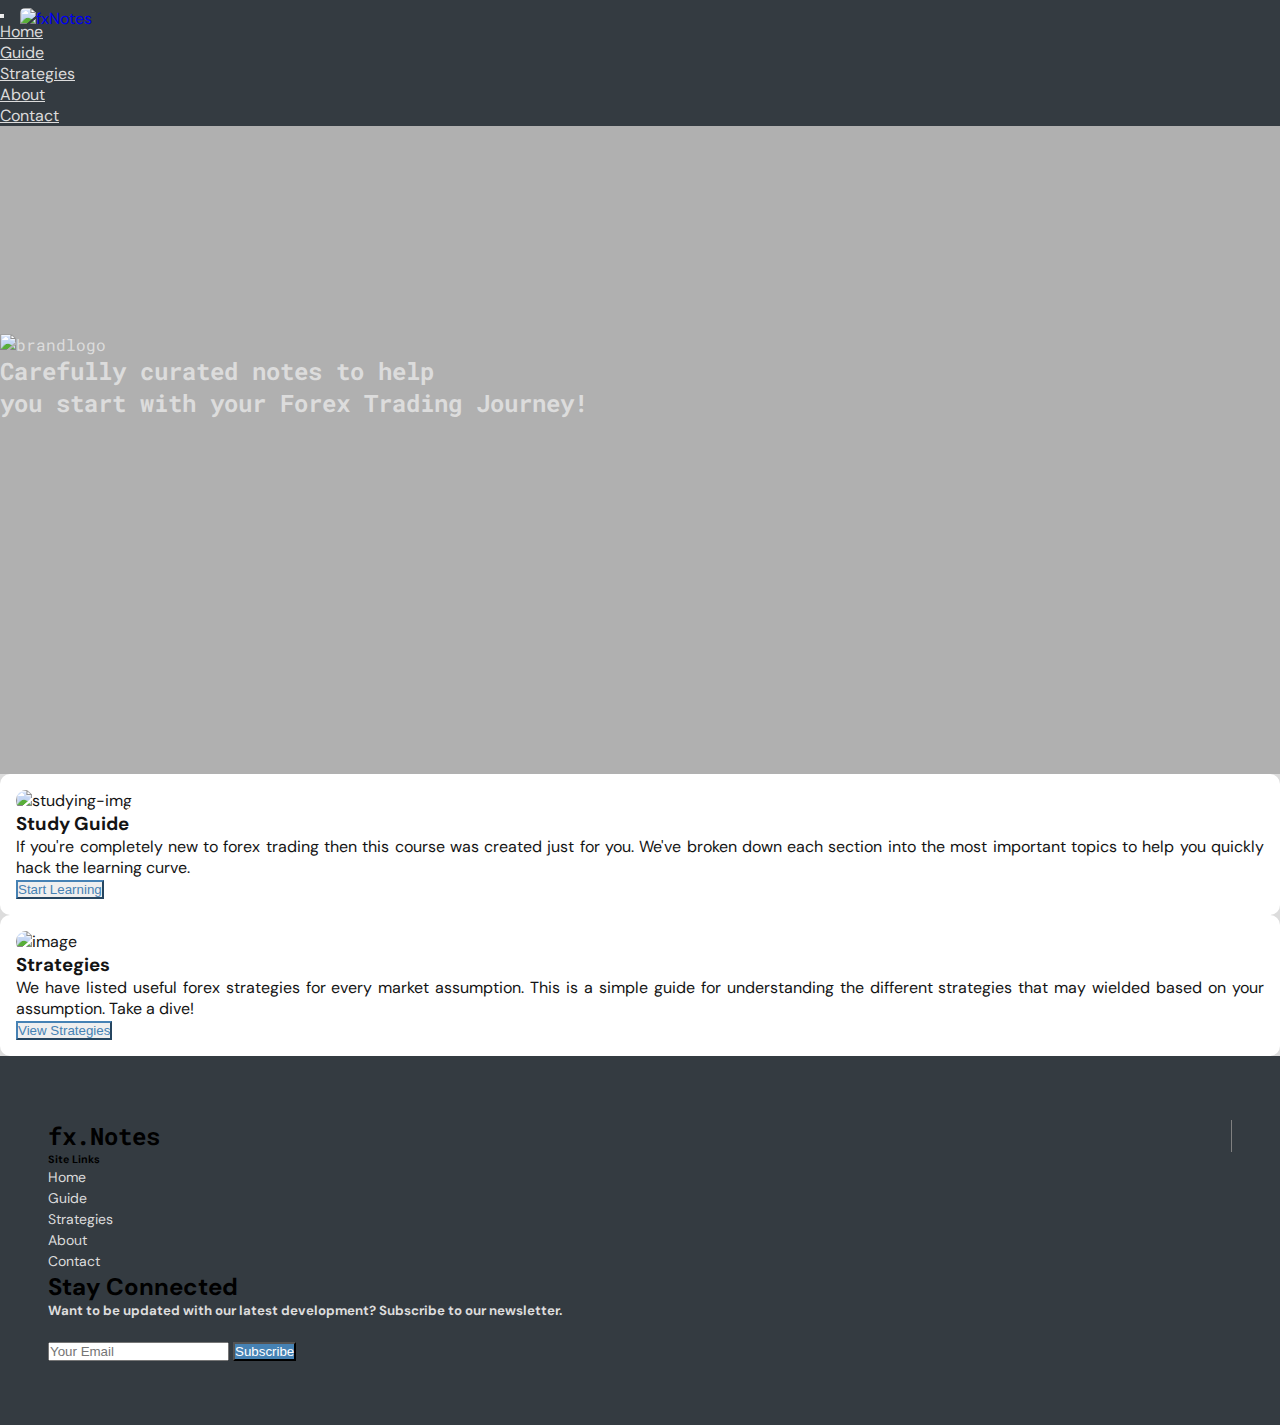
==== index.html @ 01db989d "added footer" ====
<!doctype html>
<html lang="en">
  <head>
    <meta charset="utf-8">
    <meta name="viewport" content="width=device-width, initial-scale=1">

    <!-- Bootstrap CSS -->
    <link href="https://cdn.jsdelivr.net/npm/bootstrap@5.0.2/dist/css/bootstrap.min.css" rel="stylesheet" integrity="sha384-EVSTQN3/azprG1Anm3QDgpJLIm9Nao0Yz1ztcQTwFspd3yD65VohhpuuCOmLASjC" crossorigin="anonymous">
    <link rel="stylesheet" href="./style.css">

    <title>fxNotes | Start your Trading Journey with us now!</title>
  </head>
  <body>
     <header>
          <!-- Navbar start -->
          <nav class="navbar navbar-expand-lg px-xl-3">
               <div class="container-fluid">
               <a class="navbar-brand" href="#"><img src="./images/fx.png" alt="fxNotes"></a>
               <button class="navbar-toggler" type="button" data-bs-toggle="collapse" data-bs-target="#navbarSupportedContent" aria-controls="navbarSupportedContent" aria-expanded="false" aria-label="Toggle navigation">
               <span class="navbar-toggler-icon"></span>
               </button>
               <div class="collapse navbar-collapse" id="navbarSupportedContent">
               <ul class="navbar-nav ms-auto mb-2 mb-lg-0">
                    <li class="nav-item">
                    <a class="nav-link" href="#">Home</a>
                    </li>
                    <li class="nav-item">
                    <a class="nav-link" href="#">Guide</a>
                    </li>
                    <li class="nav-item">
                         <a class="nav-link" href="#">Strategies</a>
                    </li>
                    <li class="nav-item">
                         <a class="nav-link" href="#">About</a>
                    </li>
                    <li class="nav-item">
                         <a class="nav-link" href="#">Contact</a>
                    </li>
               </ul>
               </div>
               </div>
          </nav>
          <!-- Navbar end -->
          <!-- Hero section start -->
          <div class="hero-wrapper">
               <div class="container-fluid text-center welcome">
                    <img src="./images/hero-brand.png" alt="brandlogo">
                    <h2>Carefully curated notes to help </h2><h2>you start with your Forex Trading Journey!</h2>
               </div>
          </div>
          <!-- Hero section end -->
     </header>
     <main>
          <div class="sub-container container-fluid d-flex my-5 justify-content-center">
               <div class="col-5 article-container d-flex shadow">           
                    <img src="./images/study.jpg" class="col-6" alt="studying-img">
                    <div class="d-flex flex-column col-6 p-4 justify-content-between align-items-center">
                         <h3>Study Guide</h3>
                         <p class="text-justify">If you're completely new to forex trading then this course was created just for you. We've broken down each section into the most important topics to help you quickly hack the learning curve.</p>
                         <button type="button" class="btn btn-outline-custom btn-lg">Start Learning</button>
                    </div>
               </div>
               <div class="col-5 article-container d-flex shadow">
                    <img src="./images/strategy.jpeg" class="col-6" alt="image">
                    <div class="d-flex flex-column col-6 p-4 justify-content-between align-items-center">
                         <h3>Strategies</h3>
                         <p class="text-justify">We have listed useful forex strategies for every market assumption. This is a simple guide for understanding the different strategies that may wielded based on your assumption. Take a dive!</p>
                         <button type="button" class="btn btn-outline-custom btn-lg">View Strategies</button>
                    </div>              
               </div>
          </div>
     </main>
     <footer>
          <div class="footer-container d-flex text-light">
               <div class="col-4 text-end px-3">
                    <h2 class="brand">fx.Notes</h2>
               </div>
               <div class="col-2 px-3">
                    <h6>Site Links</h6>
                    <a href="">Home</a><br>
                    <a href="">Guide</a><br>
                    <a href="">Strategies</a><br>
                    <a href="">About</a><br>
                    <a href="">Contact</a><br>
               </div>
               <div class="col-6">
                    <h2>Stay Connected</h2>
                    <h5>Want to be updated with our latest development? Subscribe to our newsletter.</h5>
                    <br>
                    <form action="" class="d-flex gap-2">
                         <input type="email" class="form-control w-50" placeholder="Your Email">
                         </input>
                         <button type="button" class="btn btn-outline-custom2 btn-lg">Subscribe</button>
                    </form>
               </div>
          </div>
     </footer>



  

    <!--  Bootstrap Bundle with Popper -->
    <script src="https://cdn.jsdelivr.net/npm/bootstrap@5.0.2/dist/js/bootstrap.bundle.min.js" integrity="sha384-MrcW6ZMFYlzcLA8Nl+NtUVF0sA7MsXsP1UyJoMp4YLEuNSfAP+JcXn/tWtIaxVXM" crossorigin="anonymous"></script>
  </body>
</html>
---- style.css ----
@import url('https://fonts.googleapis.com/css2?family=DM+Sans:wght@400;500;700&display=swap');
@import url('https://fonts.googleapis.com/css2?family=Roboto+Mono&display=swap');


:root{
     --main: #343b41;
}

*{
     margin: 0;
     padding: 0;
     box-sizing: border-box;

}

html{
     scroll-behavior: smooth;
}

body{
     font-family: 'DM Sans', sans-serif;
     background: gainsboro;
}

.navbar{
     background: #343b41;
}

.nav-link{
     color: gainsboro;
}

.nav-link:hover{
     color: steelblue;
}

.navbar-brand>img{
     border-radius: 5px;
     position: absolute;
     top: 8px;
     left: 1.25rem;
}

.navbar-toggler{
     color: rgba(255, 255, 255, 0.55);
     border-color: rgba(255, 255, 255, 0.1);
}

.navbar-toggler-icon{
     background-image: url("data:image/svg+xml,%3csvg xmlns='http://www.w3.org/2000/svg' viewBox='0 0 30 30'%3e%3cpath stroke='rgba%28255, 255, 255, 0.55%29' stroke-linecap='round' stroke-miterlimit='10' stroke-width='2' d='M4 7h22M4 15h22M4 23h22'/%3e%3c/svg%3e");
}

.hero-wrapper{
     background: url(./images/herobg2.png) rgba(0, 0, 0, 0.2);
     background-repeat: no-repeat;
     background-size: cover;
     background-blend-mode: multiply;
	background-position: center;
     height: 72vh;
}



.welcome{
     padding-top: 13rem;
     font-family: 'Roboto Mono', monospace;
     color: gainsboro;
}


.article-container{
     background: white;
     color: rgb(20, 20, 20);
     padding: 1rem;
     border-radius: 10px;
}

.article-container img{
     border-radius: 10px;
}

.sub-container{
     gap: 2.5rem;
}

.text-justify{
     text-align: justify;
}

.btn-outline-custom{
     border-color: steelblue;
     color: steelblue;
}

.btn-outline-custom:hover{
     background: steelblue;
     color: white;
}


.footer-container{
     background: var(--main);
     padding: 4rem 3rem;
}



footer a{
     font-size: 14px;
     color: gainsboro;
     text-decoration: none;
}

.brand{
     font-family: 'Roboto Mono', monospace;
}

.btn-outline-custom2:hover{
     border-color: steelblue;
     color: steelblue;
     background: white;
}

.btn-outline-custom2{
     background: steelblue;
     color: white;
}

.footer-container>div:first-child{
     border-right: 1px solid grey;
}

footer h5{
     color: gainsboro;
}
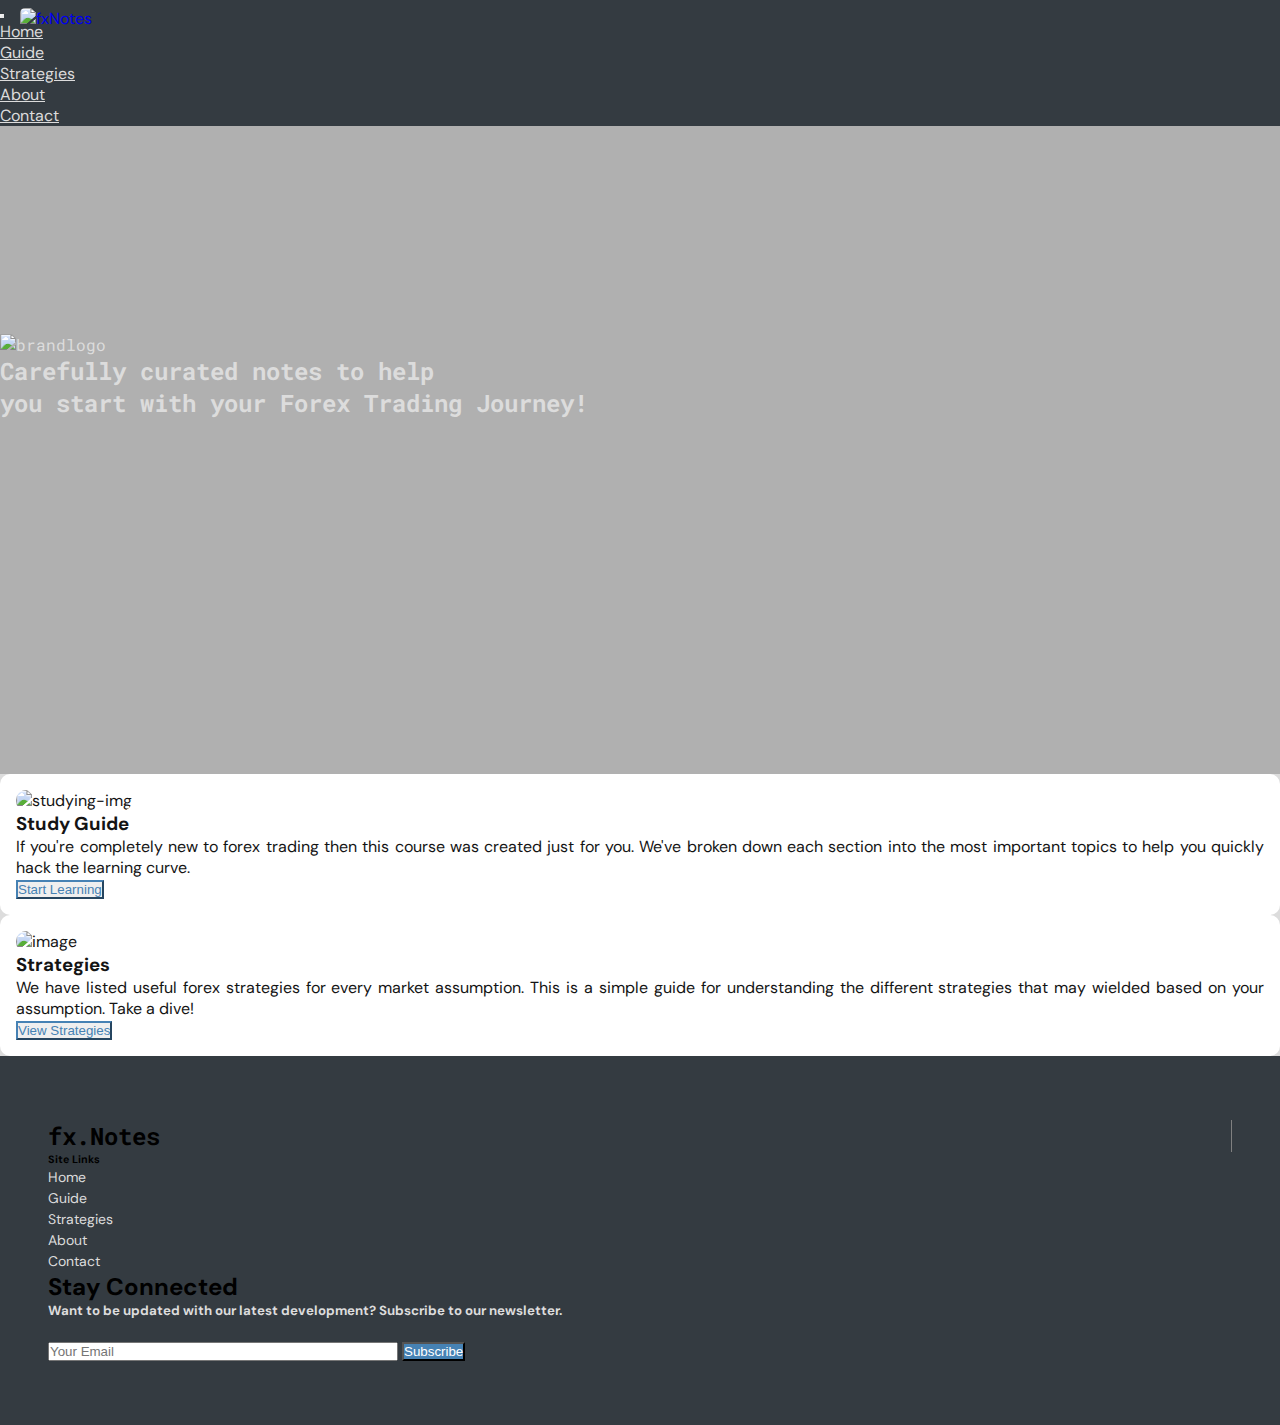
==== commit 34b39d3b: "fixed responsiveness of index page" ====
--- a/index.html
+++ b/index.html
@@ -44,25 +44,25 @@
           <!-- Hero section start -->
           <div class="hero-wrapper">
                <div class="container-fluid text-center welcome">
-                    <img src="./images/hero-brand.png" alt="brandlogo">
+                    <img src="./images/hero-brand.png" class="img-fluid" alt="brandlogo">
                     <h2>Carefully curated notes to help </h2><h2>you start with your Forex Trading Journey!</h2>
                </div>
           </div>
           <!-- Hero section end -->
      </header>
      <main>
-          <div class="sub-container container-fluid d-flex my-5 justify-content-center">
-               <div class="col-5 article-container d-flex shadow">           
-                    <img src="./images/study.jpg" class="col-6" alt="studying-img">
-                    <div class="d-flex flex-column col-6 p-4 justify-content-between align-items-center">
+          <div class="sub-container container-fluid d-flex my-5 flex-md-row flex-column justify-content-center">
+               <div class="col-md-5 article-container d-flex flex-xl-row flex-md-column flex-column col-12 shadow">           
+                    <img src="./images/study.jpg" class="col-xl-6 col-md-12 img-fluid" alt="studying-img">
+                    <div class="d-xl-flex flex-xl-column col-xl-6 p-4 col-md-12 justify-content-between align-items-center text-center">
                          <h3>Study Guide</h3>
                          <p class="text-justify">If you're completely new to forex trading then this course was created just for you. We've broken down each section into the most important topics to help you quickly hack the learning curve.</p>
                          <button type="button" class="btn btn-outline-custom btn-lg">Start Learning</button>
                     </div>
                </div>
-               <div class="col-5 article-container d-flex shadow">
-                    <img src="./images/strategy.jpeg" class="col-6" alt="image">
-                    <div class="d-flex flex-column col-6 p-4 justify-content-between align-items-center">
+               <div class="col-md-5 article-container d-flex flex-xl-row flex-md-column flex-column shadow col-12">
+                    <img src="./images/strategy.jpeg" class="col-xl-6 col-md-12 img-fluid" alt="image">
+                    <div class="d-xl-flex flex-xl-column col-xl-6 p-4 col-md-12 justify-content-between align-items-center text-center">
                          <h3>Strategies</h3>
                          <p class="text-justify">We have listed useful forex strategies for every market assumption. This is a simple guide for understanding the different strategies that may wielded based on your assumption. Take a dive!</p>
                          <button type="button" class="btn btn-outline-custom btn-lg">View Strategies</button>
@@ -71,11 +71,11 @@
           </div>
      </main>
      <footer>
-          <div class="footer-container d-flex text-light">
-               <div class="col-4 text-end px-3">
+          <div class="footer-container d-flex flex-md-row flex-column gap-md-0 gap-3 text-light text-center text-md-start">
+               <div class="col-md-4 col-12 text-md-end text-center px-3">
                     <h2 class="brand">fx.Notes</h2>
                </div>
-               <div class="col-2 px-3">
+               <div class="col-md-2 col-12 px-3">
                     <h6>Site Links</h6>
                     <a href="">Home</a><br>
                     <a href="">Guide</a><br>
@@ -83,12 +83,12 @@
                     <a href="">About</a><br>
                     <a href="">Contact</a><br>
                </div>
-               <div class="col-6">
+               <div class="col-md-6 col-12">
                     <h2>Stay Connected</h2>
                     <h5>Want to be updated with our latest development? Subscribe to our newsletter.</h5>
                     <br>
-                    <form action="" class="d-flex gap-2">
-                         <input type="email" class="form-control w-50" placeholder="Your Email">
+                    <form action="" class="d-flex flex-md-row flex-column gap-2">
+                         <input type="email" class="form-control" placeholder="Your Email">
                          </input>
                          <button type="button" class="btn btn-outline-custom2 btn-lg">Subscribe</button>
                     </form>
--- a/style.css
+++ b/style.css
@@ -132,4 +132,29 @@
 
 footer h5{
      color: gainsboro;
+}
+
+@media(max-width: 767px){
+     .footer-container>div:first-child{
+          border-right: 0;
+          align-self: center;
+     }
+
+     :root footer input{
+          width:100%!important;
+     }
+
+     :root footer button{
+          width: 100px;
+          align-self: center;
+          padding: 5px;
+          font-size: 1rem;
+          
+     }
+
+     
+}
+
+.form-control{
+     width: 350px!important;
 }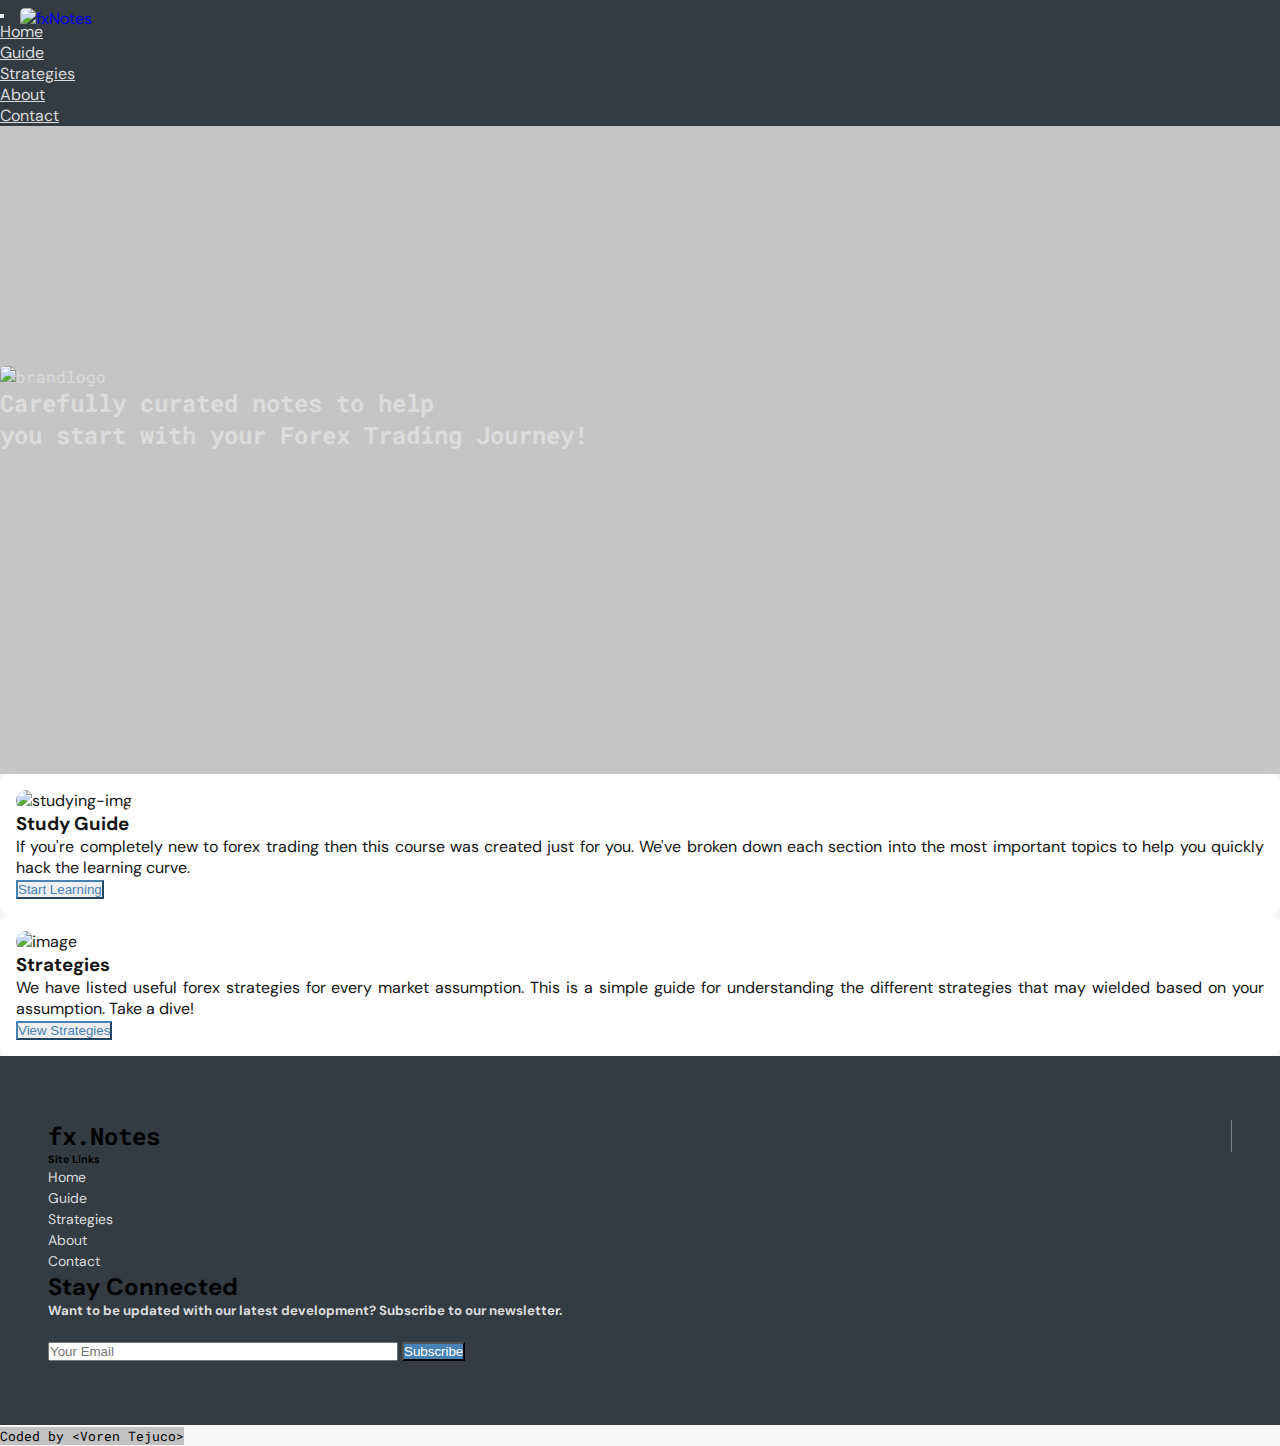
==== commit c19c8070: "added pages" ====
--- a/index.html
+++ b/index.html
@@ -7,6 +7,9 @@
     <!-- Bootstrap CSS -->
     <link href="https://cdn.jsdelivr.net/npm/bootstrap@5.0.2/dist/css/bootstrap.min.css" rel="stylesheet" integrity="sha384-EVSTQN3/azprG1Anm3QDgpJLIm9Nao0Yz1ztcQTwFspd3yD65VohhpuuCOmLASjC" crossorigin="anonymous">
     <link rel="stylesheet" href="./style.css">
+
+    <!-- Fontawesome icons -->
+    <link rel="stylesheet" href="https://use.fontawesome.com/releases/v5.7.1/css/all.css" integrity="sha384-fnmOCqbTlWIlj8LyTjo7mOUStjsKC4pOpQbqyi7RrhN7udi9RwhKkMHpvLbHG9Sr" crossorigin="anonymous">
 
     <title>fxNotes | Start your Trading Journey with us now!</title>
   </head>
@@ -57,7 +60,7 @@
                     <div class="d-xl-flex flex-xl-column col-xl-6 p-4 col-md-12 justify-content-between align-items-center text-center">
                          <h3>Study Guide</h3>
                          <p class="text-justify">If you're completely new to forex trading then this course was created just for you. We've broken down each section into the most important topics to help you quickly hack the learning curve.</p>
-                         <button type="button" class="btn btn-outline-custom btn-lg">Start Learning</button>
+                         <a href="./learn/learn_intro.html"><button  type="button" class="btn btn-outline-custom btn-lg">Start Learning</button></a>
                     </div>
                </div>
                <div class="col-md-5 article-container d-flex flex-xl-row flex-md-column flex-column shadow col-12">
@@ -75,7 +78,7 @@
                <div class="col-md-4 col-12 text-md-end text-center px-3">
                     <h2 class="brand">fx.Notes</h2>
                </div>
-               <div class="col-md-2 col-12 px-3">
+               <div class="col-md-2 col-12 px-3 site-links">
                     <h6>Site Links</h6>
                     <a href="">Home</a><br>
                     <a href="">Guide</a><br>
@@ -92,9 +95,20 @@
                          </input>
                          <button type="button" class="btn btn-outline-custom2 btn-lg">Subscribe</button>
                     </form>
+                    <div class="text-center text-md-start pt-3 icon-links">
+                         <a href="https://www.facebook.com"><i class="px-2 fab fa-facebook-f"></i></a>
+                         <a href="https://www.twitter.com"><i class="px-2 fab fa-twitter"></i></a>
+                         <a href="https://www.linkedin.com"><i class="px-2 fab fa-instagram"></i></a>
+                         <a href="https://www.gitlab.com"><i class="px-2 fab fa-discord"></i></a>
+                    </div>
                </div>
-          </div>
+               <a href="#top"><img src="./images/arrowup.png" class="icon" alt=""/></a>
+          </div> 
+      
      </footer>
+     <small class="d-block text-center text-muted">Coded by &lt;Voren Tejuco&gt;</small>
+     
+    
 
 
 
--- a/style.css
+++ b/style.css
@@ -19,7 +19,7 @@
 
 body{
      font-family: 'DM Sans', sans-serif;
-     background: gainsboro;
+     background: rgb(247, 247, 247);
 }
 
 .navbar{
@@ -62,7 +62,7 @@
 
 
 .welcome{
-     padding-top: 13rem;
+     padding-top: 15rem;
      font-family: 'Roboto Mono', monospace;
      color: gainsboro;
 }
@@ -105,10 +105,18 @@
 
 
 
-footer a{
+footer .site-links a{
      font-size: 14px;
      color: gainsboro;
      text-decoration: none;
+}
+footer .site-links a:hover{
+     color: steelblue;
+}
+
+footer .icon-links a{
+     font-size: 14px;
+     color: grey;
 }
 
 .brand{
@@ -152,9 +160,112 @@
           
      }
 
+     .icon{
+          display: none;
+     }
+
      
 }
 
 .form-control{
      width: 350px!important;
+}
+
+@media(min-width: 768px){
+     .icon-links{
+          margin-left: 13rem;
+     }
+
+     
+
+}
+
+@media(min-width:768px) and (max-width:1555px){
+     .icon{
+         display: none;
+     }
+}
+
+.text-muted{
+     font-family: 'Roboto Mono', monospace;
+     background: rgb(194, 194, 194);
+     font-size: 13px;
+}
+
+.icon{
+     height: 30px;
+     -webkit-filter: invert(100%);
+     position: absolute;
+     right: 3rem;
+     bottom: -32rem;
+     cursor: pointer;
+}
+
+
+@media(max-height:800px){
+     .welcome{
+          padding-top: 10rem;    
+     }
+}
+
+
+.container{
+     background: rgb(247, 247, 247);
+}
+
+
+body::-webkit-scrollbar {
+     width: 5px;
+     background: var(--main);
+   }
+   
+   body::-webkit-scrollbar-thumb {
+     background: #55a8fb;
+     border-radius: 100px;
+   }
+   
+   body::-webkit-scrollbar-thumb:hover {
+     background: #70b7ff;
+   }
+
+
+.bg-info{
+     background-color: steelblue!important;
+}
+
+.pills-margin{
+     max-width: 800px;
+     margin: 1rem auto;
+     border: 1px gainsboro solid;
+     border-radius: 5px;
+}
+
+.bg-custom3{
+     background-color: rgba(93, 180, 252, 0.562)!important;
+     border-color: rgba(85, 158, 218, 0.699);
+}
+
+.container-fluid-white{
+     background-color: white!important;
+     border: 1px solid rgba(233, 233, 233, 0.884);
+     border-radius: 5px;
+}
+
+
+.container-fluid{
+     padding-left: 0;
+     padding-right: 0;
+}
+
+.list-group a{
+     text-decoration: none;
+     border-radius: 3px;
+}
+
+.list-group a li:hover{
+     background-color: rgb(235, 235, 235)!important;
+}
+
+.img-fluid{
+     border-radius: 5px 5px 0 0;
 }